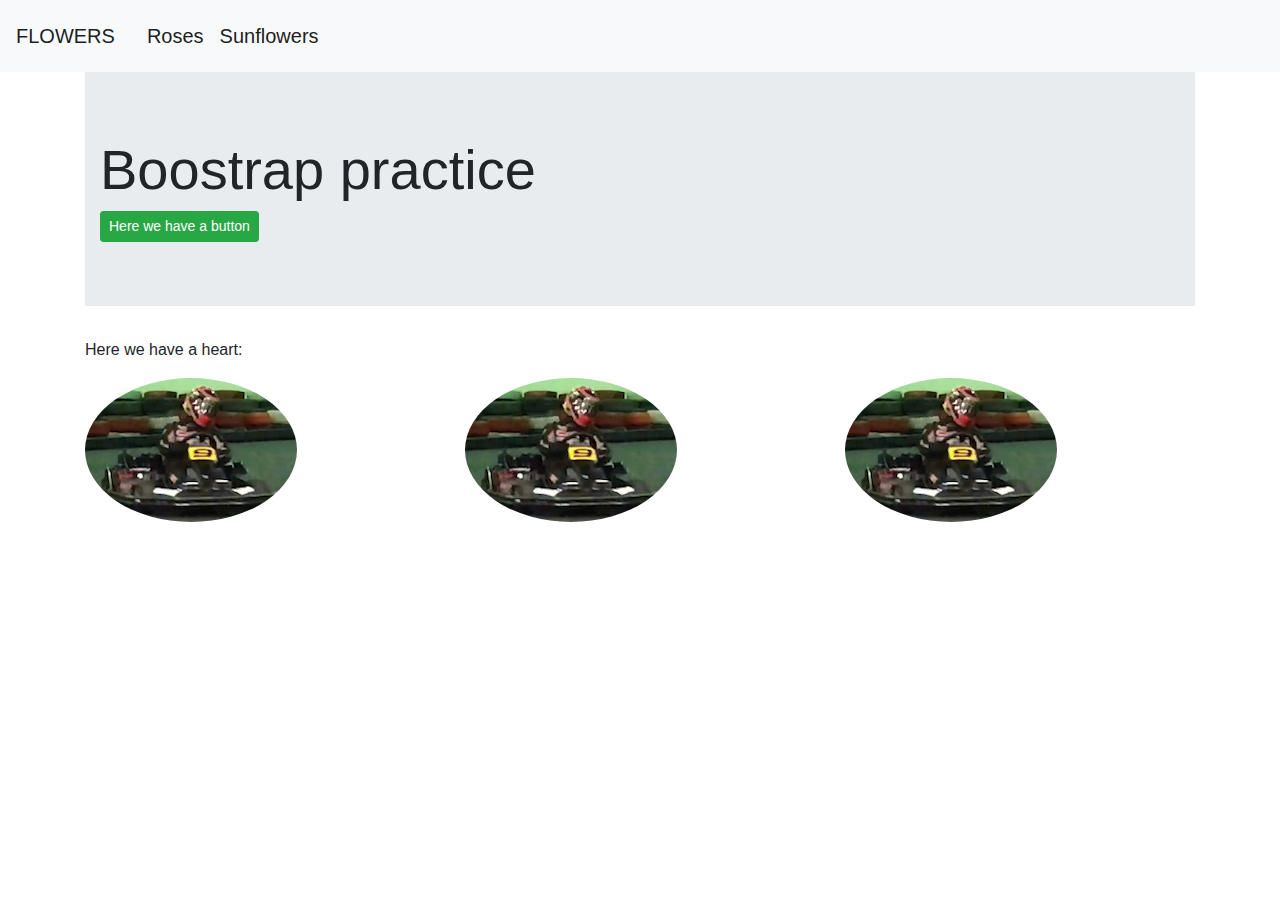
==== components.html @ 22643158 "Add files via upload" ====
<!doctype html>
<html lang="en">
  <head>
    <!-- Required meta tags -->
    <meta charset="utf-8">
    <meta name="viewport" content="width=device-width, initial-scale=1, shrink-to-fit=no">

    <!-- Bootstrap CSS -->
    <link rel="stylesheet" href="https://maxcdn.bootstrapcdn.com/bootstrap/4.0.0/css/bootstrap.min.css" integrity="sha384-Gn5384xqQ1aoWXA+058RXPxPg6fy4IWvTNh0E263XmFcJlSAwiGgFAW/dAiS6JXm" crossorigin="anonymous">
    <link href="/open-iconic-master/font/css/open-iconic-bootstrap.css" rel="stylesheet">
    <link rel="stylesheet" href="style.css">
    <title>Components</title>
  </head>
  <body>
    
    <header>
    <nav class="navbar navbar-expand-sm navbar-light bg-light">
        <a class="navbar-brand" href="#">FLOWERS</a>
        <ul class="nav navbar">
            <li><a class="navbar-brand" href="#">Roses</a></li>
            <li><a class="navbar-brand" href="#">Sunflowers</a></li>
        </ul>
    </nav>
</header>
<main>
    <div class="container">
        <div class="row">
            <div class="col-sm-12 full-width center">
                <div class="jumbotron jumbotron-fluid">
                    <div class="container">
                        <h1 class="display-4">Boostrap practice</h1>
                        <button type="button" class="btn btn-success btn-sm">Here we have a button</button>
                    </div>    
                </div>
            </div>    
        </div>
    </div>
    <div class="container">
    <p>Here we have a heart:
        <span class="oi oi-heart" title="heart" aria-hidden="true"></span></p>
    </div>

    <div class="container">
        <div class="row">
            <div class="col-sm-4 full-width center"><img class="fluid rounded-circle" src="gokart.png" alt="Go-kart"></div>
            <div class="col-sm-4 full-width center"><img class="fluid rounded-circle" src="gokart.png" alt="Go-kart"></div>
            <div class="col-sm-4 full-width center"><img class="fluid rounded-circle" src="gokart.png" alt="Go-kart"></div>
        </div>
    </div>
</main>  
     <!-- Optional JavaScript -->
    <!-- jQuery first, then Popper.js, then Bootstrap JS -->
    <script src="https://code.jquery.com/jquery-3.2.1.slim.min.js" integrity="sha384-KJ3o2DKtIkvYIK3UENzmM7KCkRr/rE9/Qpg6aAZGJwFDMVNA/GpGFF93hXpG5KkN" crossorigin="anonymous"></script>
    <script src="https://cdnjs.cloudflare.com/ajax/libs/popper.js/1.12.9/umd/popper.min.js" integrity="sha384-ApNbgh9B+Y1QKtv3Rn7W3mgPxhU9K/ScQsAP7hUibX39j7fakFPskvXusvfa0b4Q" crossorigin="anonymous"></script>
    <script src="https://maxcdn.bootstrapcdn.com/bootstrap/4.0.0/js/bootstrap.min.js" integrity="sha384-JZR6Spejh4U02d8jOt6vLEHfe/JQGiRRSQQxSfFWpi1MquVdAyjUar5+76PVCmYl" crossorigin="anonymous"></script>
  </body>
</html>
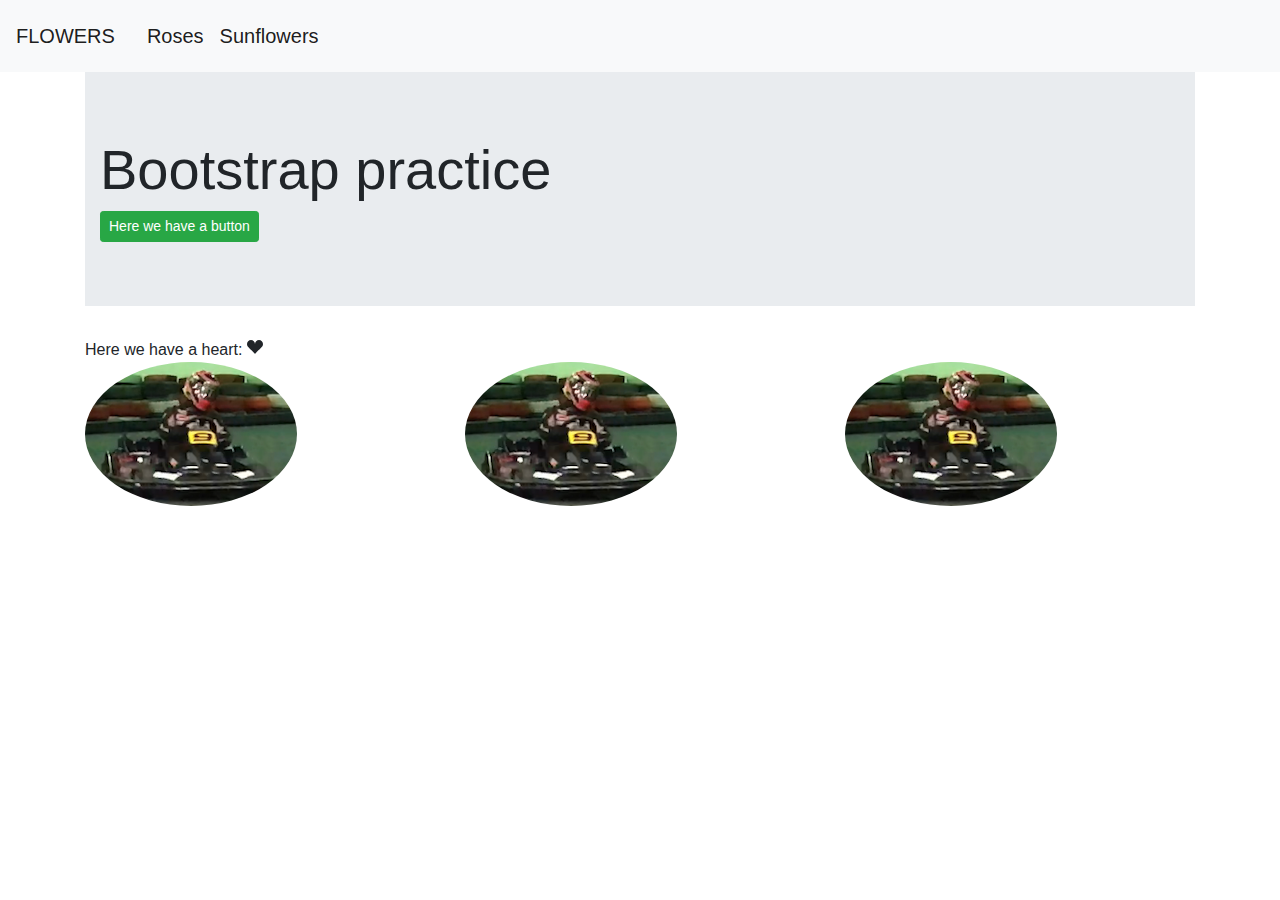
==== commit 8076d670: "Add files via upload" ====
--- a/components.html
+++ b/components.html
@@ -7,7 +7,7 @@
 
     <!-- Bootstrap CSS -->
     <link rel="stylesheet" href="https://maxcdn.bootstrapcdn.com/bootstrap/4.0.0/css/bootstrap.min.css" integrity="sha384-Gn5384xqQ1aoWXA+058RXPxPg6fy4IWvTNh0E263XmFcJlSAwiGgFAW/dAiS6JXm" crossorigin="anonymous">
-    <link href="/open-iconic-master/font/css/open-iconic-bootstrap.css" rel="stylesheet">
+    <link rel="stylesheet" href="open-iconic-bootstrap.css">
     <link rel="stylesheet" href="style.css">
     <title>Components</title>
   </head>
@@ -28,19 +28,19 @@
             <div class="col-sm-12 full-width center">
                 <div class="jumbotron jumbotron-fluid">
                     <div class="container">
-                        <h1 class="display-4">Boostrap practice</h1>
+                        <h1 class="display-4">Bootstrap practice</h1>
                         <button type="button" class="btn btn-success btn-sm">Here we have a button</button>
                     </div>    
                 </div>
             </div>    
         </div>
     </div>
-    <div class="container">
-    <p>Here we have a heart:
-        <span class="oi oi-heart" title="heart" aria-hidden="true"></span></p>
-    </div>
 
-    <div class="container">
+<div class="container">Here we have a heart: <svg xmlns="http://www.w3.org/2000/svg" width="16" height="16" fill="currentColor" class="bi bi-suit-heart-fill" viewBox="0 0 16 16">
+    <path d="M4 1c2.21 0 4 1.755 4 3.92C8 2.755 9.79 1 12 1s4 1.755 4 3.92c0 3.263-3.234 4.414-7.608 9.608a.513.513 0 0 1-.784 0C3.234 9.334 0 8.183 0 4.92 0 2.755 1.79 1 4 1z"/>
+  </svg></div>
+    
+  <div class="container">
         <div class="row">
             <div class="col-sm-4 full-width center"><img class="fluid rounded-circle" src="gokart.png" alt="Go-kart"></div>
             <div class="col-sm-4 full-width center"><img class="fluid rounded-circle" src="gokart.png" alt="Go-kart"></div>
